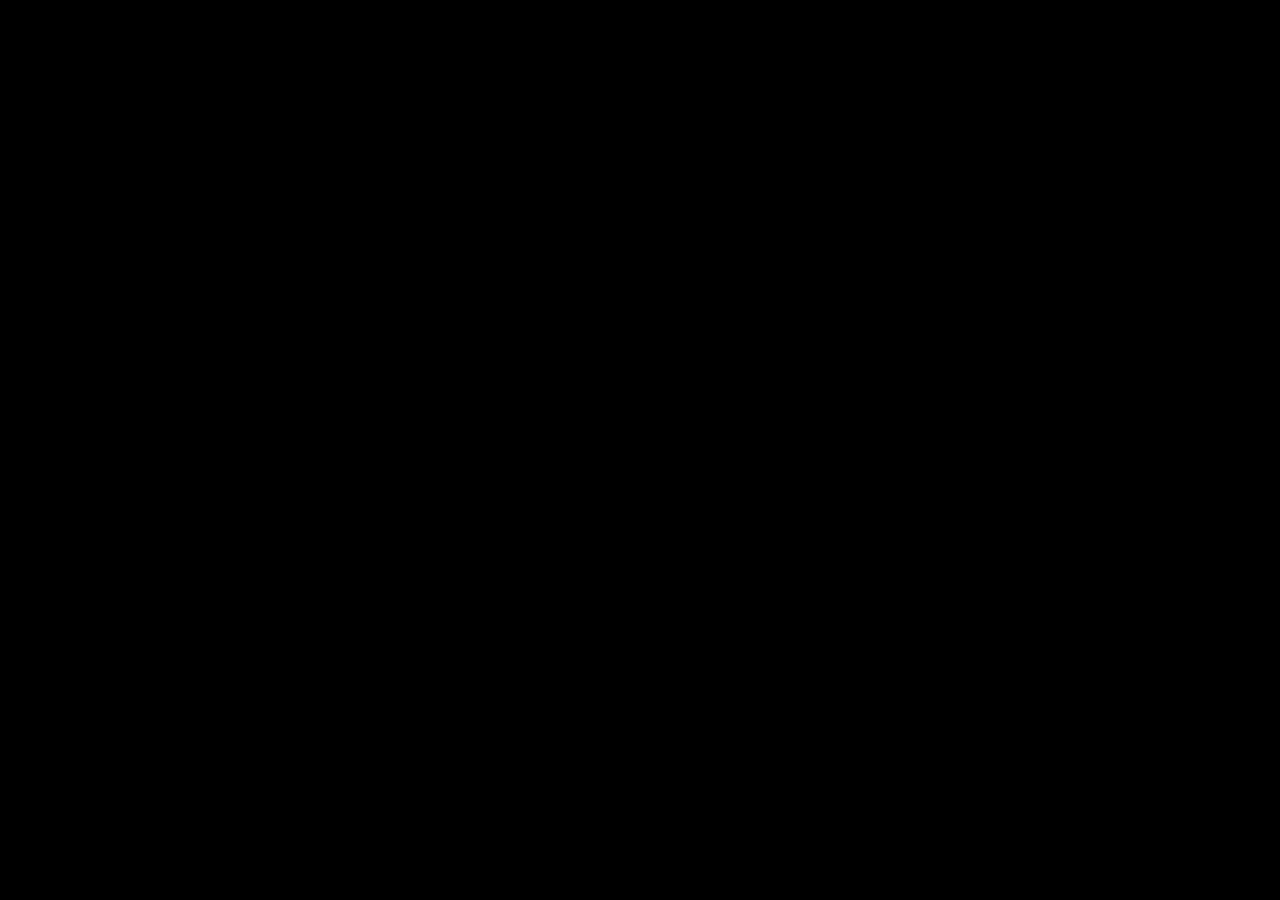
==== yinru.html @ 67f4ac2d "first commit" ====
<!DOCTYPE html>
<html>
<head>
    <meta charset="utf-8">
    <meta name="viewport" content="width=device-width, initial-scale=1.0">
    <title>《一公升的眼泪》——除了眼泪还有什么？</title>
    <link rel="stylesheet" href="https://cdnjs.cloudflare.com/ajax/libs/materialize/1.0.0/css/materialize.min.css">
    <link rel="stylesheet" href="css/yinru.css">
</head>
<body>
	<div class="fullscreen-video-container">

    <!-- 左侧文字框 -->
    <div class="text-box left-text"></div>
    <!-- 右侧文字框 -->
    <div class="text-box right-text"></div>

    <div class="carousel">
        <img src="images/shouji.png" class="mobile">
        <div class="carousel-item" data-index="0">
            <img src="images/01.png">
        </div>
        <div class="carousel-item" data-index="1">
            <img src="images/02.png">
        </div>
        <div class="carousel-item" data-index="2">
            <img src="images/03.png">
        </div>
    </div>
	<audio autoplay loop preload="auto" src="images/bgm.MP3"></audio>
	<video 
            id="hero-video"
            class="fullscreen-video"
            autoplay 
            muted 
            loop 
            playsinline
            poster="video-poster.jpg"
        >
            <source src="images/xingkong.mp4" type="video/mp4">
        </video>

    <script src="https://code.jquery.com/jquery-3.4.1.js"></script>
    <script src="https://cdnjs.cloudflare.com/ajax/libs/materialize/1.0.0/js/materialize.min.js"></script>
    <script type="text/javascript">
    $(document).ready(function(){
        const textData = [
            {
                left: `<h4><span class="accent-underline">一、安然无恙：鲜活明媚的青春常态</span></h4>
					<p>故事开篇的池内亚也，是无数普通高中生的缩影，拥有完整的身体机能、鲜活的青春活力与无限的人生可能。15岁的她就读于重点高中，性格开朗温柔、乐观善良，热爱生活、珍视亲情与友情，对未来怀揣着青涩又热烈的憧憬。此时的亚也肢体协调、行动自如，能够自由奔跑、肆意欢笑，正常参与校园学习、体育活动与日常社交，写字、走路、进食、沟通等所有日常行为都无需借助外力，<span class="accent-underline">身体与心智均处于健康完好的状态。</span></p>`,
                right: `<p>在这一阶段，她和所有同龄人一样，拥有自主掌控人生的权利，不必被病痛束缚，无需担忧身体失控，生活里满是校园的烟火气与青春的希望。她的人生轨迹本应是升学、成长、奔赴理想，拥有平凡却完整的人生，这种毫无缺憾的健康常态，也为后续病痛的残酷侵袭形成了强烈对比，更凸显了罕见病对普通人生的彻底颠覆。</p>`
            },
            {
                left: `<h4><span class="accent-underline">二、裂痕初现：猝不及防的病症确诊</span></h4>
				<p>平静的青春在亚也15岁这年被彻底打破，身体毫无征兆的异常，成为噩梦的开端。最初的病症细微且隐蔽，极易被忽视，<span class="accent-underline">她开始频繁出现走路不稳、步履摇晃、肢体协调性下降的情况，跑步时容易摔倒，日常动作变得笨拙迟缓，精准度大幅降低。</span>起初亚也和家人都以为只是普通的身体疲劳、运动失误，并未放在心上，但随着症状反复出现且持续加重，异常状况已经严重影响到日常学习与生活。</p>`,
                right: `
				<p>在家人的陪同下，亚也前往医院进行系统检查，最终被<span class="accent-underline">确诊为脊髓小脑变性症——一种目前无特效药、无法根治、会持续渐进恶化的罕见神经退行性疾病。</span>最残酷的是，该病不会损伤患者的智力与认知能力，患者会在头脑完全清醒的状态下，亲眼看着自己的身体一步步失控、衰败，直至丧失所有行动与表达能力。确诊的瞬间，亚也的人生彻底被改写，从无忧无虑的青春少女，沦为终身与病魔抗争的罕见病患者。<span class="accent-underline">突如其来的绝症、不可逆的病情进展、无药可治的医学现状，让她瞬间陷入恐惧、绝望与迷茫，也让整个家庭坠入了病痛与压力的深渊。</span></p>`
            },
            {
                left: `<h4><span class="accent-underline">步步沉沦：持续恶化的病痛与人生困境</span></h4>
				<p>确诊只是苦难的起点，脊髓小脑变性症的渐进性特质，让亚也开启了漫长且痛苦的衰败过程，身体与生活的崩塌层层递进、无法逆转。<span class="accent-underline">病情进入中期后，她的肢体不协调症状急剧加重，无法正常写字、拿取物品，频繁摔倒，彻底丧失运动能力；同时出现语言功能障碍，说话含糊不清、无法控制语调，语速紊乱，难以清晰表达自身想法；眼球转动异常，出现视物重叠、视觉模糊问题，进食吞咽困难，频繁呛咳，日常起居开始依赖家人照料。</span></p>`,
                right: `<p><span class="accent-underline">相较于生理的痛苦，心理与社会层面的遭遇更为刺骨。</span>病情恶化让她被迫退学，告别校园生活与同龄社交，彻底脱离正常的人生轨迹；身体的残缺让她遭受异样的目光、无形的疏离与隐性的歧视，曾经开朗的性格被自卑、敏感、孤独包裹；长期的治疗、康复护理消耗了家庭大量的财力、精力，给家人带来沉重的身心负担；<span class="accent-underline">而清晰的认知让她全程清醒地感受自己的衰败，直面自己逐渐失去自我掌控权的绝望，在无尽的等待与煎熬中，承受着身体与精神的双重折磨。</span></p>
                <p><span class="accent-underline">直至生命尽头，她始终在清醒的痛苦中挣扎，从未摆脱病痛的桎梏。</span></p>
				<p><a href="index2.html" class="enter-btn text-item">罕见病——脊髓小脑共济失调</a></p>`
            }
        ];

        let currentIndex = 0;
        let carouselInit = false;

        // 第一次点击页面：手机从上飞入
        $('body').one('click', function(){
            $('.carousel').addClass('show');
            
            setTimeout(() => {
                // 初始化轮播
                $('.carousel').carousel({
                    numVisible: 3,
                    indicators: false,
                    noWrap: true,
                    // 关键：使用 onCycleTo 回调，在轮播切换完成后触发
                    onCycleTo: function(ele) {
                        currentIndex = $(ele).index() - 1; // -1 因为 mobile img 也在 carousel 内
                        updateText(currentIndex);
                    }
                });
                carouselInit = true;

                // 初始化第一张文字
                updateText(0);

            }, 1000);
        });

        // 抽离文字更新逻辑
        function updateText(index) {
            $('.text-box').removeClass('show');
            
            setTimeout(() => {
                $('.left-text').html(textData[index].left);
                $('.right-text').html(textData[index].right);
                
                if(textData[index].left) $('.left-text').addClass('show');
                if(textData[index].right) $('.right-text').addClass('show');
            }, 300);
        }
    });
	// ========== 鼠标圆圈效果 ==========
        document.addEventListener('click', function(e) {
            const circle = document.createElement('div');
            circle.classList.add('circle');
            circle.style.left = e.clientX + 'px';
            circle.style.top = e.clientY + 'px';
            document.body.appendChild(circle);
            setTimeout(() => circle.remove(), 1000);
        });
    </script>
</body>
</html>
---- css/yinru.css ----
*
{
	margin: 0;
	padding: 0;
	box-sizing: border-box;
	cursor: url("../images/shouxing.png") 15 15, auto
}
.body
{
	min-height: 100vh;
	background: #000000;
	overflow: hidden;
	cursor: pointer;
	/* 去掉 display: flex，让元素可以绝对定位层叠 */
}

/* ========== 视频背景层（最底层） ========== */
.fullscreen-video-container {
	position: fixed;        /* 固定铺满 */
	top: 0;
	left: 0;
	width: 100vw;
	height: 100vh;
	overflow: hidden;
	background: #000;
	z-index: 0;             /* 最底层 */
}

.fullscreen-video {
	position: absolute;
	top: 0;
	left: 0;
	width: 100%;
	height: 100%;
	object-fit: cover;
}

.video-overlay {
	position: absolute;
	top: 0;
	left: 0;
	width: 100%;
	height: 100%;
	display: flex;
	flex-direction: column;
	justify-content: center;
	align-items: center;
	background: rgba(0.5, 0.5, 0.5, 0.99);
	text-align: center;
	padding: 20px;
}

/* ========== 轮播层（中间层） ========== */
.carousel 
{
	position: relative;
	height: 600px;
	perspective: 1500px;
	z-index: 10;            /* 在视频之上 */
}
.carousel .carousel-item
{
	width: 250px;
}
.carousel .carousel-item img
{
	max-width: 235px;
	transform: translateX(8px) translateY(-140px);
}
.carousel .carousel-item h3
{
	margin-top: -5px;
	background: #fff;
	color: #000;
	box-sizing: border-box;
	padding: 5px;
	font-weight: bold;
	font-size: 18px;
	text-align: center;
}

/* =====手机初始在屏幕上方隐藏，点击下落动画===== */
.carousel .mobile
{
	position: absolute;
	top: -100%;
	left: 50%;
	transform: translateX(-50%);
	z-index: 1000;
	pointer-events: none;
	max-width: 260px;
	transition: top 1s ease-out, transform 1s ease-out;
}
.carousel.show .mobile{
	top: 50%;
	transform: translate(-50%,-50%);
}

/* ========== 侧边文字框（最上层） ========== */
.text-box {
	position: fixed;
	top: 50%;
	transform: translateY(-50%) translateX(-30px);
	width: 500px;
	padding: 25px;
	background: rgba(0,0,0,0.6);
	backdrop-filter: blur(10px);
	border-radius: 12px;
	color: #ffffff;
	opacity: 0;
	visibility: hidden;
	transition: all 0.6s ease;
	z-index: 20;            /* 在最上层 */
}
.left-text {
	left: 60px;
	font-size: 2em;
	font-family: "寒蝉手拙体";
}
.right-text {
	right: 60px;
	font-family: "寒蝉手拙体";
	font-size: 2em;
	transform: translateY(-50%) translateX(30px);
}
/* 激活才显示文字 */
.text-box.show {
	opacity: 1;
	visibility: visible;
	transform: translateY(-50%) translateX(0);
}
.text-box h4 {
	font-size: 1.4em;
	margin-bottom: 12px;
	border-left: 3px solid #fff;
	padding-left: 10px;
}
.text-box p {
	line-height: 1.7;
	font-size: 0.95em;
	color: rgba(255, 255, 255, 0.85);
	text-indent: 0;
}

/* 鼠标点击圆圈样式 */
        .circle {
            position: absolute;
            transform: translate(-50%,-50%);
            border: 2px solid #03a9f4;
            border-radius: 50%;
            z-index: 9999999;
            pointer-events: none;
            animation: animate 1s linear forwards;
        }

        @keyframes animate {
            0% {
                width: 0px;
                height: 0px;
                opacity: 1;
            }
            50% {
                opacity: 1;
            }
            100% {
                width: 100px;
                height: 100px;
                opacity: 0;
            }
        }
/*按钮样式*/
		.enter-btn {
            display: inline-block;
            padding: 14px 45px;
            border: 2px solid rgba(255,255,255,0.8);
            border-radius: 50px;
            color: #fff;
            text-decoration: none;
            font-size: 1.2em;
            letter-spacing: 3px;
            transition: all 0.4s ease;
            background: rgba(255,255,255,0.1);
            backdrop-filter: blur(5px);
            z-index: 4;
            position: relative;
        }
		.enter-btn:hover {
            background: rgba(255,255,255,0.25);
            border-color: #fff;
            transform: translateY(-3px);
            box-shadow: 0 8px 25px rgba(0,0,0,0.3);
        }

/* 移动端隐藏侧边文字 */
@media (max-width: 1100px) {
	.text-box {
		display: none;
	}
}

/* 专属丝滑下划线强调 */
.accent-underline {
    border-bottom: 2px solid #4ac7ff; /* 天蓝色下划线，粗细为 2px */
    padding-bottom: 2px;             /* 文字和下划线之间的间距 */
    color: #4ac7ff;                  /* 顺便让文字也变成高亮色（可选） */
}
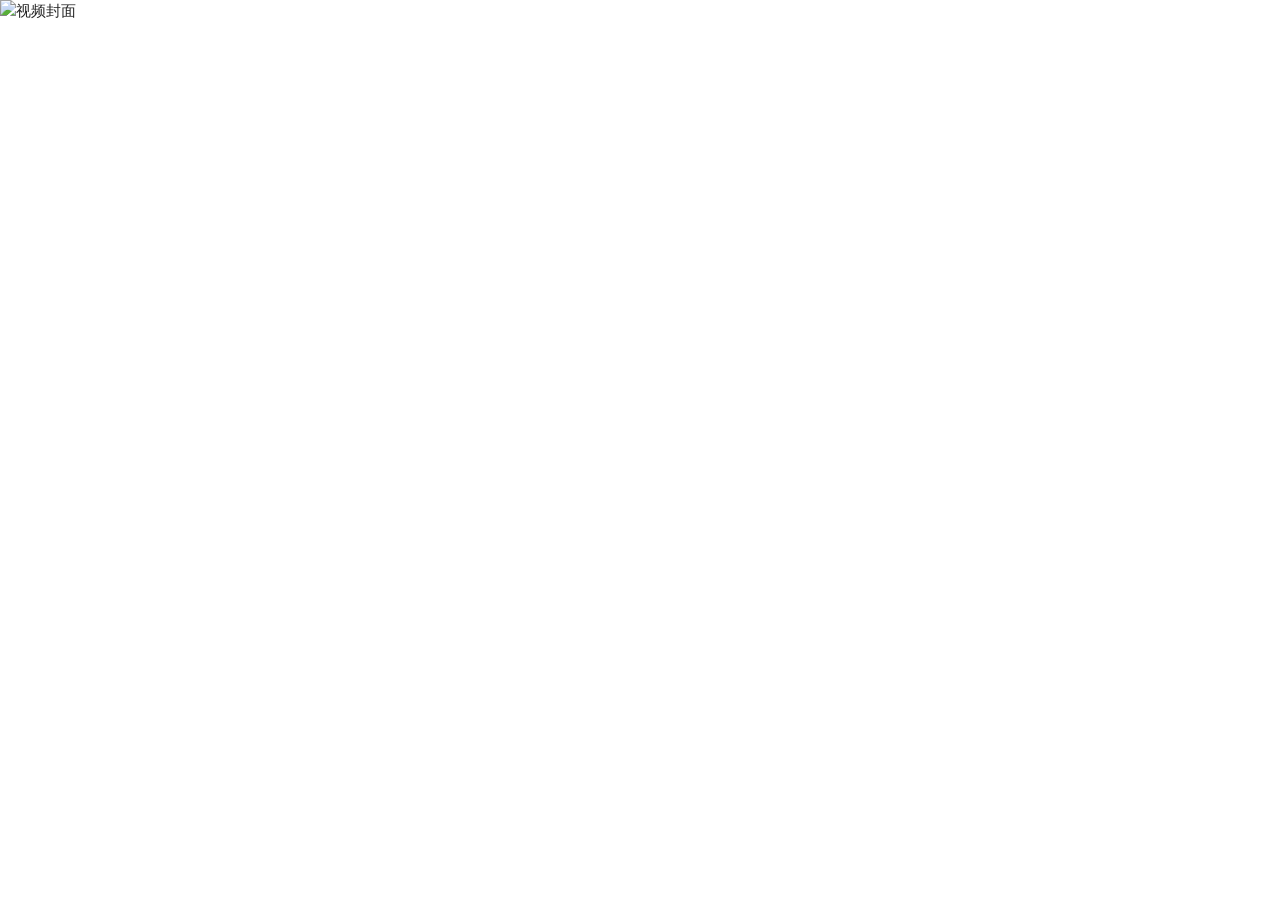
==== commit bd084391: "更新首页" ====
--- a/yinru.html
+++ b/yinru.html
@@ -28,17 +28,17 @@
         </div>
     </div>
 	<audio autoplay loop preload="auto" src="images/bgm.MP3"></audio>
-	<video 
-            id="hero-video"
-            class="fullscreen-video"
-            autoplay 
-            muted 
-            loop 
-            playsinline
-            poster="video-poster.jpg"
-        >
-            <source src="images/xingkong.mp4" type="video/mp4">
-        </video>
+	<div id="hero-video" class="fullscreen-video">
+  <!-- 背景封面，视频加载前显示 -->
+  <img class="video-poster" src="video-poster.jpg" alt="视频封面">
+  <iframe
+    src="https://www.bilibili.com/blackboard/html5mobileplayer.html?bvid=BV1ND4y187i6&t=15.2&autoplay=1&muted=1&danmaku=0&hideCoverInfo=1&noFullScreenButton=1"
+    frameborder="0"
+    scrolling="no"
+    allow="autoplay; encrypted-media"
+    sandbox="allow-same-origin allow-scripts"
+  ></iframe>
+</div>
 
     <script src="https://code.jquery.com/jquery-3.4.1.js"></script>
     <script src="https://cdnjs.cloudflare.com/ajax/libs/materialize/1.0.0/js/materialize.min.js"></script>
--- a/css/yinru.css
+++ b/css/yinru.css
@@ -15,25 +15,7 @@
 }
 
 /* ========== 视频背景层（最底层） ========== */
-.fullscreen-video-container {
-	position: fixed;        /* 固定铺满 */
-	top: 0;
-	left: 0;
-	width: 100vw;
-	height: 100vh;
-	overflow: hidden;
-	background: #000;
-	z-index: 0;             /* 最底层 */
-}
-
-.fullscreen-video {
-	position: absolute;
-	top: 0;
-	left: 0;
-	width: 100%;
-	height: 100%;
-	object-fit: cover;
-}
+
 
 .video-overlay {
 	position: absolute;
@@ -203,4 +185,33 @@
     border-bottom: 2px solid #4ac7ff; /* 天蓝色下划线，粗细为 2px */
     padding-bottom: 2px;             /* 文字和下划线之间的间距 */
     color: #4ac7ff;                  /* 顺便让文字也变成高亮色（可选） */
+}
+
+.fullscreen-video {
+  position: fixed;
+  top: 0;
+  left: 0;
+  width: 100vw;
+  height: 100vh;
+  overflow: hidden; /* 核心：超出屏幕的B站控件全部隐藏裁切 */
+  z-index: -1;
+}
+/* 封面图铺满全屏 */
+.fullscreen-video .video-poster {
+  position: absolute;
+  top: 0;
+  left: 0;
+  width: 100%;
+  height: 100%;
+  object-fit: cover;
+  z-index: 1;
+}
+/* 视频放大裁切上下控制栏，只保留纯画面 */
+.fullscreen-video iframe {
+  position: absolute;
+  top: -15%;
+  left: 0;
+  width: 100%;
+  height: 130%;
+  object-fit: cover;
 }
